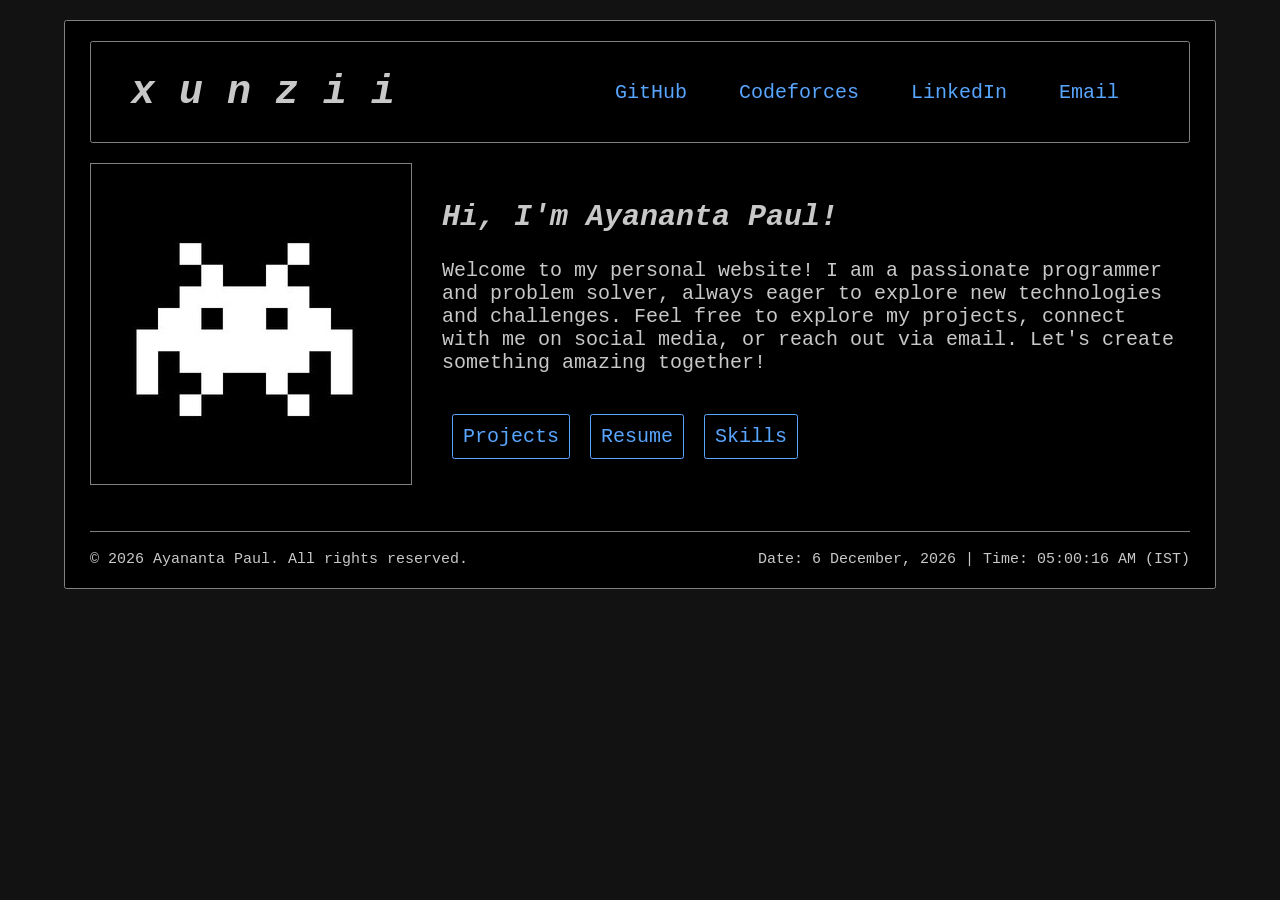
==== index.html @ b555db5f "modified:   index.html" ====
<!DOCTYPE html>
<html lang="en">

<head>
    <meta name="author" content="Ayananta Paul">
    <meta name="description" content="xunzzi's personal website">
    <meta charset="UTF-8">
    <meta http-equiv="X-UA-Compatible" content="IE=edge">
    <meta name="viewport" content="width=device-width, initial-scale=1.0">
    <title>x u n z i i</title>
    <link rel="stylesheet" href="./css/index.css" type="text/css">
    <link rel="icon" href="./assets/icons/pixel_icon.jpg" type="image/x-icon">
    <style>
        /* By default, show the website and hide the message */
        #wrapper {
            display: block;
        }

        #mobile-message {
            display: none;
        }
        
        /* If screen is smaller than 1024px (tablets/phones), swap them */
        @media (max-width: 1023px) {
            #wrapper {
                display: none;
            }

            #mobile-message {
                display: block;
                text-align: center;
                padding: 50px;
                font-family: sans-serif;
            }
        }
    </style>
</head>
<div id="page">
    <body>
        <!-- This message shows ONLY on mobile -->
        <div id="mobile-message">
            <h1>Desktop View Only</h1>
            <p>Please access this website from a laptop or desktop computer.</p>
        </div>
        <!-- wrapper -->
        <div id="wrapper">
            <div id="sub-wrapper">
                <!-- navigation bar -->
                <div id="navigation-bar">
                    <nav>
                        <!-- home -->
                        <div class="internal-links">
                            <a href="./index.html">
                                <i><b>
                                        <span>x u n z i i</span>
                                    </b></i>
                            </a>
                        </div>
                        <div class="external-links">
                            <!-- github -->
                            <a href="https://github.com/xunzii" target="_blank">
                                <span>
                                    GitHub
                                </span>
                            </a>
                            <!-- codeforces -->
                            <a href="https://codeforces.com/profile/xunzi" target="_blank">
                                <span>
                                    Codeforces
                                </span>
                            </a>
                            <!-- linkedin -->
                            <a href="https://www.linkedin.com/in/ayananta-paul-b26023406/" target="_blank">
                                <span>
                                    LinkedIn
                                </span>
                            </a>
                            <!-- email -->
                            <a href="mailto:ayanantapaul@gmail.com">
                                <span>
                                    Email
                                </span>
                            </a>
                        </div>
                    </nav>
                </div>
                <!-- main content  -->
                <main>
                    <!-- hero section -->
                    <div id="hero-section">
                        <div id="hero-section-image">
                            <img src="./assets/icons/pixel_icon.jpg" desc="xunzzi's profile picture">
                        </div>
                        <div id="hero-section-text">
                            <h2>
                                <i><b>
                                        Hi, I'm Ayananta Paul!
                                    </b></i>
                            </h2>
                            <p>
                                <span>
                                    Welcome to my personal website! I am a passionate programmer and problem solver,
                                    always eager to explore new technologies and challenges. Feel free to explore my
                                    projects, connect with me on social media, or reach out via email. Let's create
                                    something amazing together!
                                </span>
                            </p>
                            <div id="hero-section-links">
                                <!-- link to projects -->
                                <a href="">
                                    Projects
                                </a>
                                <!-- link to resume -->
                                <a href="">
                                    Resume
                                </a>
                                <!-- link to skills -->
                                <a href="">
                                    Skills
                                </a>
                            </div>
                        </div>
                    </div>
                </main>
                <hr>
                <footer>
                    <div id="footer-text">
                        <span>
                            &copy; 2026 Ayananta Paul. All rights reserved.
                        </span>
                    </div>
                    <div id="footer-time">
                        <span>
                            Current Date: 2024-06-10
                        </span>
                    </div>
                </footer>
                <script src="./js/index.js"></script>
            </div>

        </div>
    </body>
</div>
</html>
---- css/index.css ----
/* global variables ------------------ */
:root {
    --text-color: rgb(200, 200, 200);
    /* off-white */
    --link-color: #58a6ff;
    /* GitHub blue */
    --link-hover-color: greenyellow;
    /* Greenyellow */
    --link-active-color: orangered;
    /* Orangered */
    --background-color: black;
    /* Black */
    --border-color: grey;
    /* Grey */
}

/* ----------------------------------- */


/* html ------------------------------ */
html {
    color-scheme: dark;
}
/* ----------------------------------- */

/* body ------------------------------ */
body {
    color: var(--text-color);
    font-family: Courier New, monospace;
    font-size: 20px;
}
/* ----------------------------------- */

/* wrappers -------------------------- */
#wrapper {
    display: block;
    min-height: content;
    width: 1150px;
    margin: 20px auto;
    border: 0.25px solid var(--border-color);
    border-radius: 2.5px;
    background-color: var(--background-color);
}

#sub-wrapper {
    display: block;
    width: 1100px;
    height: content;
    margin: 20px auto;
    background-color: var(--background-color);
    /* border: 0.25px solid red; 
    /* for testing only*/
}
/* ----------------------------------- */


/* navigation bar -------------------- */
nav {
    display: flex;
    justify-content: space-between;
    align-items: center;
    padding: 0 30px;
    height: 80px;
}

/* responsible for the navigation bar's background color and border */
#page #wrapper #sub-wrapper #navigation-bar {
    align-items: center;
    padding: 10px;
    background-color: var(--background-color);
    border: 0.25px solid var(--border-color);
    border-radius: 2.5px;
}

#page #wrapper #sub-wrapper #navigation-bar .internal-links a {
    font-size: 40px;
    font-family: Courier New, monospace;
    text-decoration: none;
    color: var(--text-color);
    margin-right: 20px;
}

#page #wrapper #sub-wrapper #navigation-bar .external-links a {
    padding: 10px;
    text-decoration: none;
    margin-right: 20px;
    color: var(--link-color);
}

#page #wrapper #sub-wrapper #navigation-bar .external-links a:hover {
    text-decoration: none;
    color: var(--link-hover-color);
    margin-right: 20px;
}

#page #wrapper #sub-wrapper #navigation-bar .external-links a:active {
    text-decoration: none;
    color: var(--link-active-color);
    margin-right: 20px;
}
/* ----------------------------------- */

/* hero section -------------------------- */
#hero-section {
    display: flex;
    justify-content: space-between;
    align-items: center;
}

#hero-section #hero-section-image img {
    height: 300px;
    margin: 20px 0;
    margin-right: 20px;
    padding: 10px;
    border: 0.25px solid var(--border-color);
}

#hero-section #hero-section-text {
    font-size: 20px;
    font-family: Courier New, monospace;
    text-decoration: none;
    color: var(--text-color);
    margin: 10px 10px;
}

#hero-section #hero-section-text #hero-section-links {
    display: flex;
    flex-direction: row;
    padding: 10px 0;
    /* border: 0.25px solid var(--border-color); */
    /* for testing only */
}

#hero-section #hero-section-text #hero-section-links a {
    padding: 10px;
    margin: 10px;
    text-decoration: none;
    color: var(--link-color);
    border: 0.25px solid var(--link-color);
    border-radius: 2.5px;
}

#hero-section #hero-section-text #hero-section-links a:hover {
    padding: 10px;
    margin: 10px;
    text-decoration: none;
    color: var(--link-hover-color);
    border: 0.25px solid var(--link-hover-color);
    border-radius: 2.5px;
}

#hero-section #hero-section-text #hero-section-links a:active {
    padding: 10px;
    margin: 10px;
    text-decoration: none;
    color: var(--link-active-color);
    border: 0.25px solid var(--link-active-color);
    border-radius: 2.5px;
}
/* --------------------------------------- */

/* horizontal rule ---------------------- */
hr {
    border: none;
    /* Remove default border */
    height: 0.25px;
    background-color: var(--border-color);
    margin-top: 20px;
    /* spacing above and below */
}
/* -------------------------------------- */

/* footer ----------------------------- */
footer {
    display: flex;
    justify-content: space-between;
    align-items: center;
    padding-top: 10px;
    font-size: 15px;
    /* border-top: 0.25px solid var(--border-color); */
}
/* ----------------------------------- */
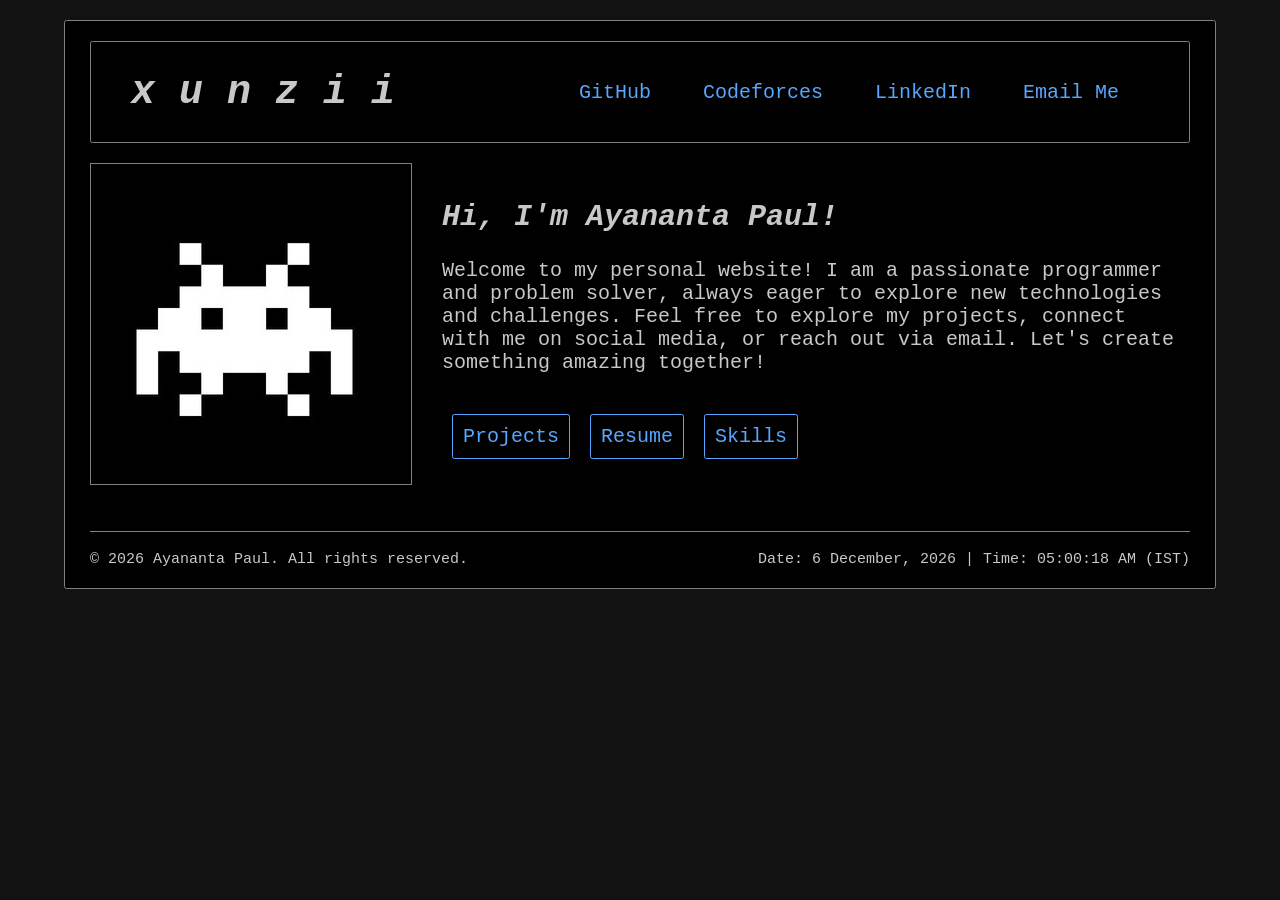
==== commit 1e76403c: "modified: index.html" ====
--- a/index.html
+++ b/index.html
@@ -52,8 +52,8 @@
                         <div class="internal-links">
                             <a href="./index.html">
                                 <i><b>
-                                        <span>x u n z i i</span>
-                                    </b></i>
+                                    <span>x u n z i i</span>
+                                </b></i>
                             </a>
                         </div>
                         <div class="external-links">
@@ -78,7 +78,7 @@
                             <!-- email -->
                             <a href="mailto:ayanantapaul@gmail.com">
                                 <span>
-                                    Email
+                                    Email Me
                                 </span>
                             </a>
                         </div>
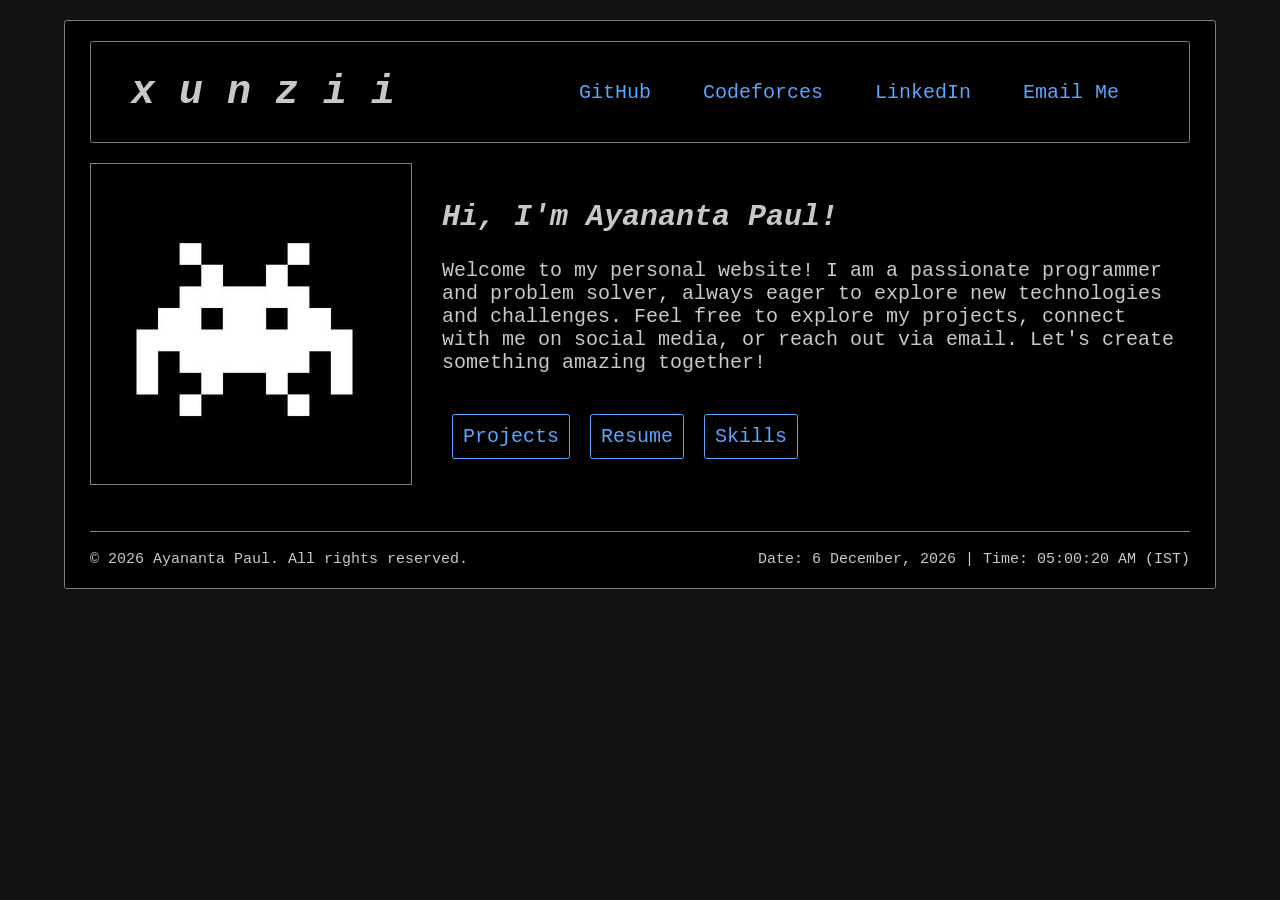
==== commit 7cf90f11: "added links to projects page" ====
--- a/index.html
+++ b/index.html
@@ -50,7 +50,7 @@
                     <nav>
                         <!-- home -->
                         <div class="internal-links">
-                            <a href="./index.html">
+                            <a href="/">
                                 <i><b>
                                     <span>x u n z i i</span>
                                 </b></i>
@@ -107,7 +107,7 @@
                             </p>
                             <div id="hero-section-links">
                                 <!-- link to projects -->
-                                <a href="">
+                                <a href="./html/projects.html">
                                     Projects
                                 </a>
                                 <!-- link to resume -->
@@ -137,7 +137,6 @@
                 </footer>
                 <script src="./js/index.js"></script>
             </div>
-
         </div>
     </body>
 </div>
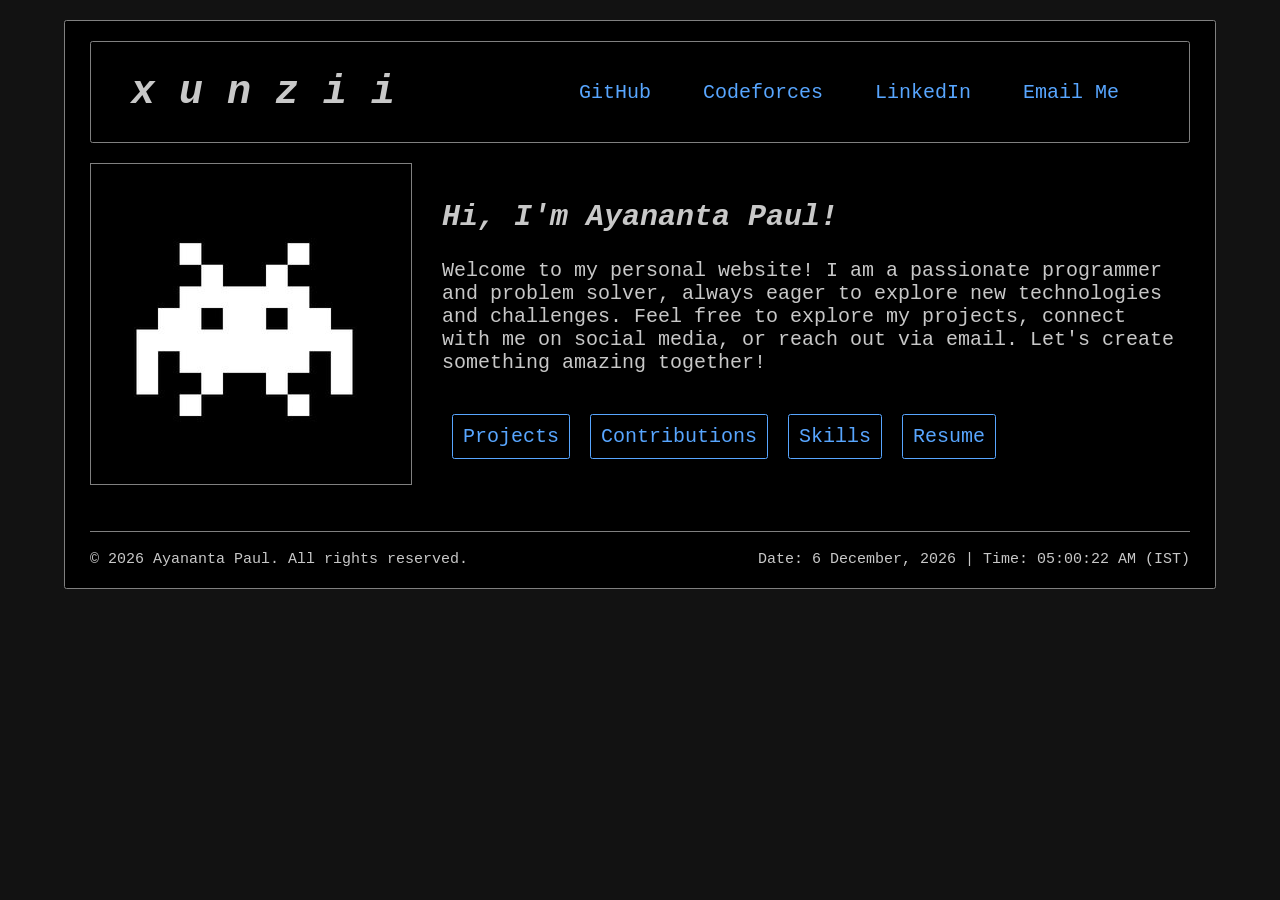
==== commit 8eb5bac5: "modified: index.html" ====
--- a/index.html
+++ b/index.html
@@ -108,15 +108,22 @@
                             <div id="hero-section-links">
                                 <!-- link to projects -->
                                 <a href="./html/projects.html">
-                                    Projects
+                                    <span>
+                                        Projects
+                                    </span>
+                                </a>
+                                <a href="">
+                                    <span>
+                                        Contributions
+                                    </span>
+                                </a>
+                                <!-- link to skills -->
+                                <a href="">
+                                    Skills
                                 </a>
                                 <!-- link to resume -->
                                 <a href="">
                                     Resume
-                                </a>
-                                <!-- link to skills -->
-                                <a href="">
-                                    Skills
                                 </a>
                             </div>
                         </div>
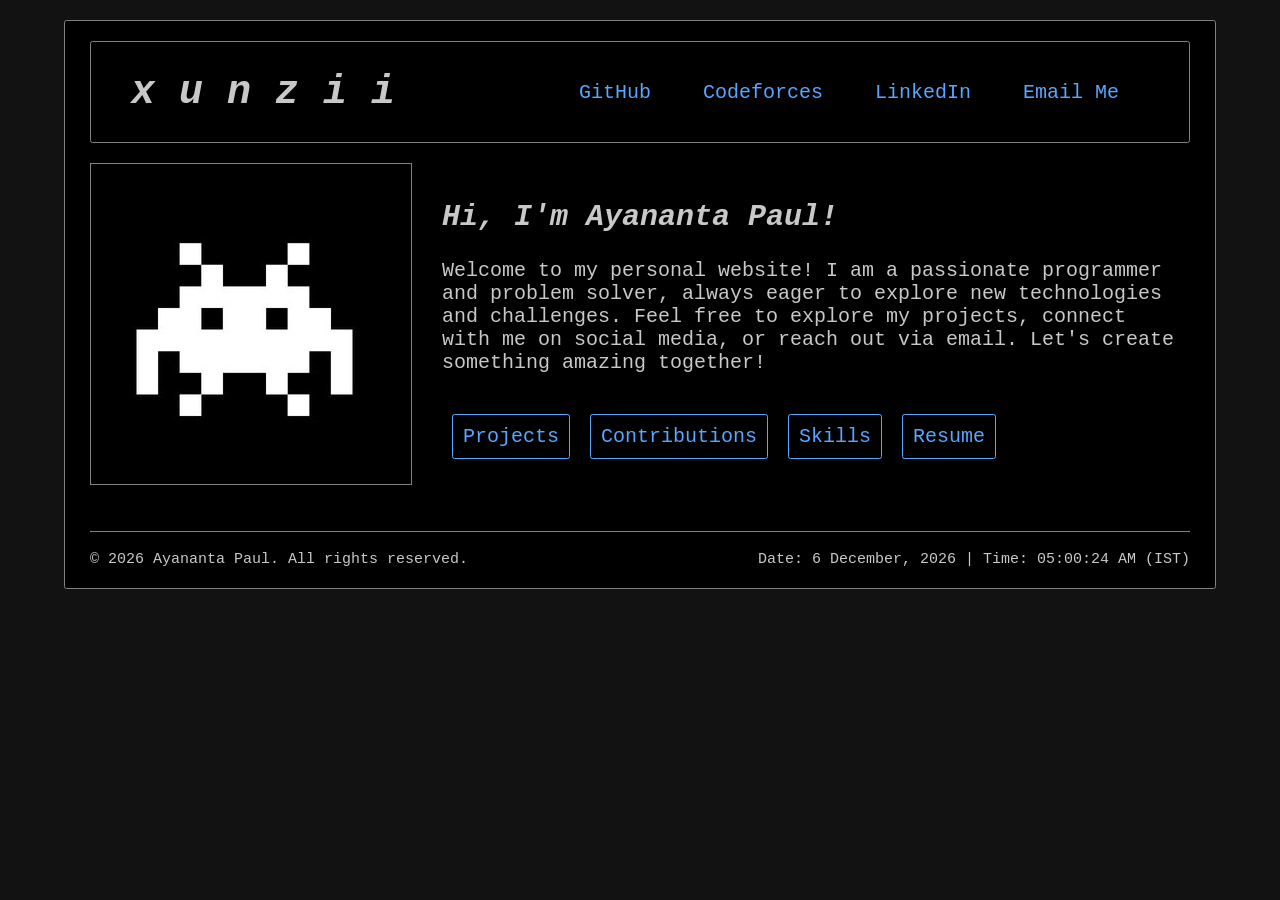
==== commit 966ef5f2: "modified index.html" ====
--- a/index.html
+++ b/index.html
@@ -93,13 +93,11 @@
                         </div>
                         <div id="hero-section-text">
                             <h2>
-                                <i><b>
-                                        Hi, I'm Ayananta Paul!
-                                    </b></i>
+                                <i><b>Hi, I'm Ayananta Paul!</b></i>
                             </h2>
                             <p>
                                 <span>
-                                    Welcome to my personal website! I am a passionate programmer and problem solver,
+                                    Welcome to my personal website! I am a passionate programmer and problem solver,  
                                     always eager to explore new technologies and challenges. Feel free to explore my
                                     projects, connect with me on social media, or reach out via email. Let's create
                                     something amazing together!
@@ -112,13 +110,13 @@
                                         Projects
                                     </span>
                                 </a>
-                                <a href="">
+                                <a href="./html/contributions.html">
                                     <span>
                                         Contributions
                                     </span>
                                 </a>
                                 <!-- link to skills -->
-                                <a href="">
+                                <a href="./html/skills.html">
                                     Skills
                                 </a>
                                 <!-- link to resume -->
@@ -142,7 +140,7 @@
                         </span>
                     </div>
                 </footer>
-                <script src="./js/index.js"></script>
+                <script src="./js/live_ist.js"></script>
             </div>
         </div>
     </body>
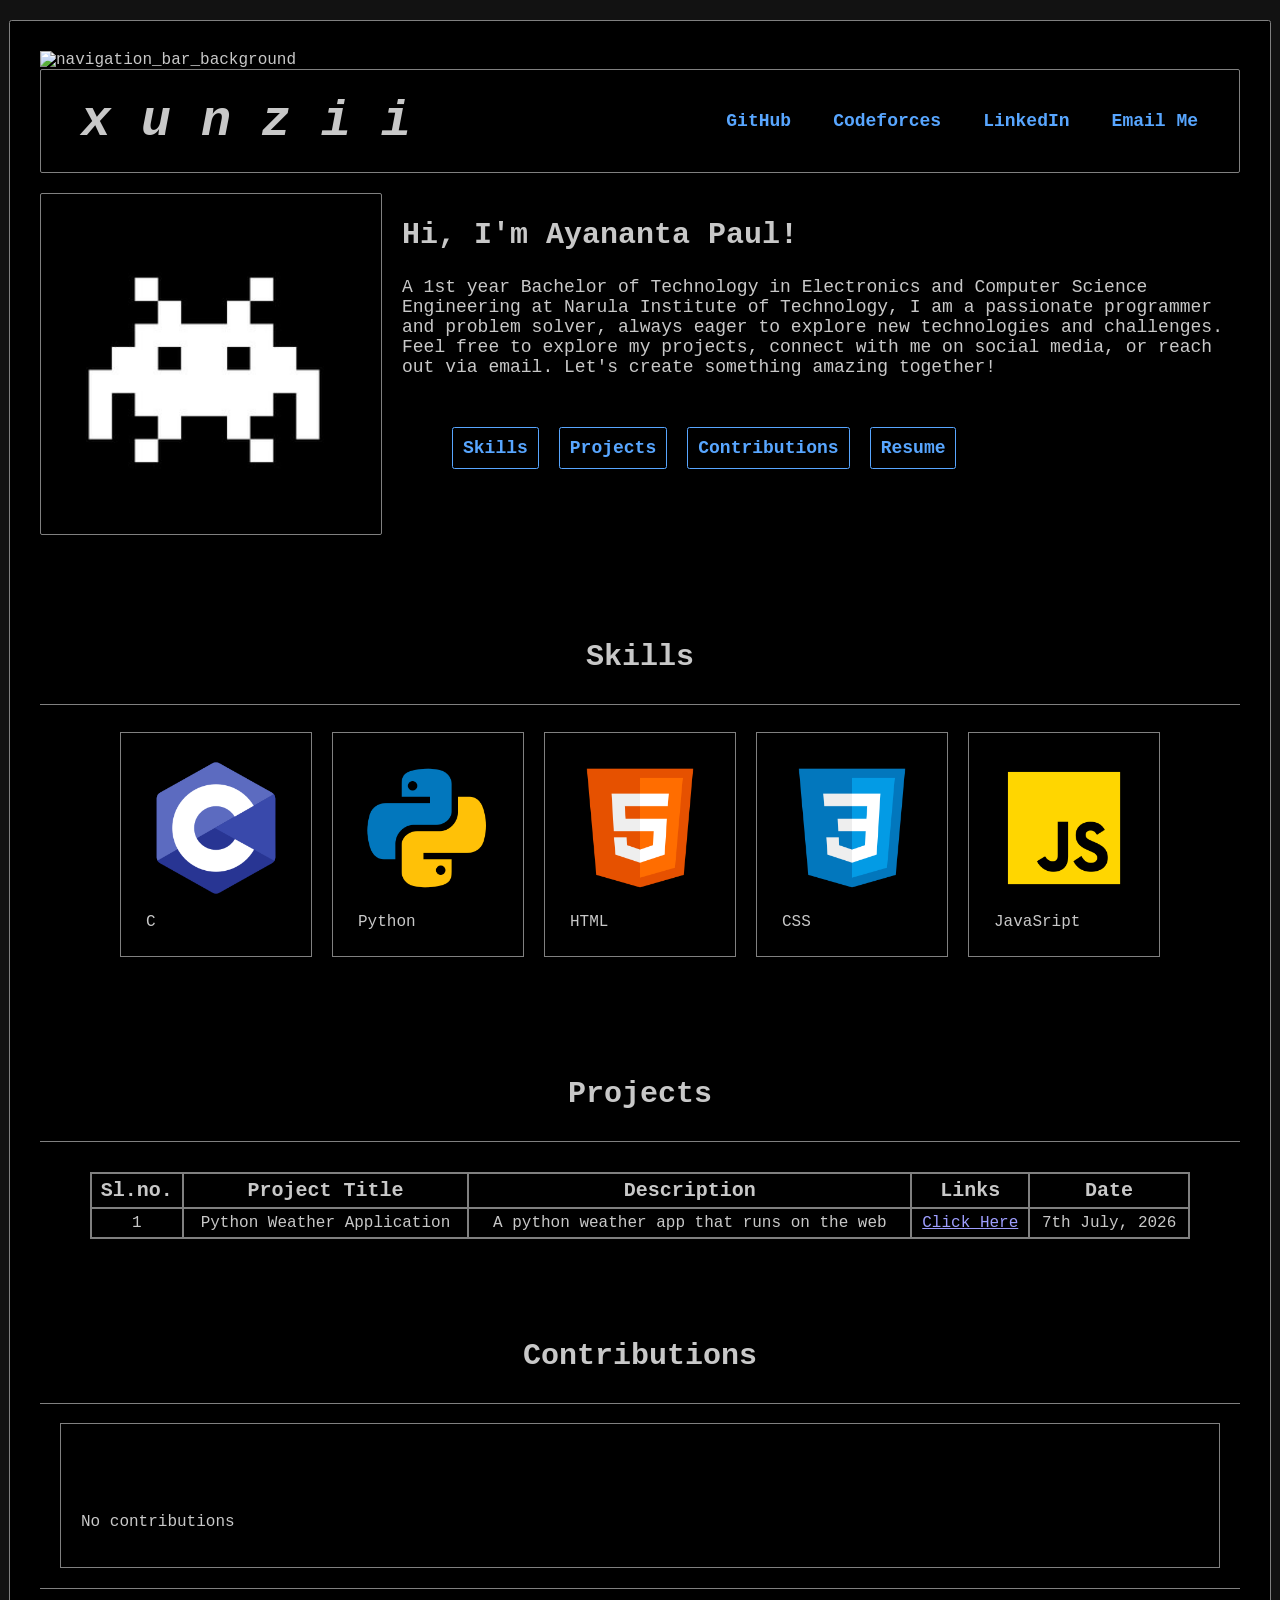
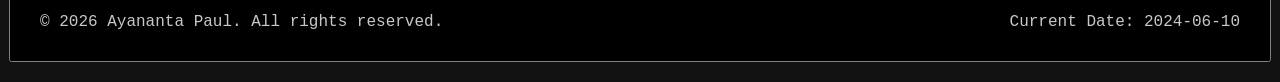
==== commit 5b0ae64b: "modified" ====
--- a/index.html
+++ b/index.html
@@ -1,4 +1,5 @@
 <!DOCTYPE html>
+
 <html lang="en">
 
 <head>
@@ -10,139 +11,338 @@
     <title>x u n z i i</title>
     <link rel="stylesheet" href="./css/index.css" type="text/css">
     <link rel="icon" href="./assets/icons/pixel_icon.jpg" type="image/x-icon">
-    <style>
-        /* By default, show the website and hide the message */
-        #wrapper {
-            display: block;
-        }
-
-        #mobile-message {
-            display: none;
-        }
-        
-        /* If screen is smaller than 1024px (tablets/phones), swap them */
-        @media (max-width: 1023px) {
-            #wrapper {
-                display: none;
-            }
-
-            #mobile-message {
-                display: block;
-                text-align: center;
-                padding: 50px;
-                font-family: sans-serif;
-            }
-        }
-    </style>
 </head>
-<div id="page">
-    <body>
-        <!-- This message shows ONLY on mobile -->
-        <div id="mobile-message">
-            <h1>Desktop View Only</h1>
-            <p>Please access this website from a laptop or desktop computer.</p>
+
+<body>
+    <div class="wrapper">
+
+        <!-- navigation bar -->
+        <div class="nav-bar">
+
+            <!-- nav-bar-picture -->
+            <div class="picture">
+                <img src="./assets/images/navigation_bar_background.jpg" alt="navigation_bar_background">
+            </div>
+
+            <div class="external-link">
+
+                <!-- left side of nav-bar -->
+                <div class="left">
+                    <a href="./index.html">
+                        <span><b><i>x u n z i i</i></b></span>
+                    </a>
+                </div>
+
+                <div class="right">
+
+                    <!-- github link -->
+                    <div class="button">
+                        <a href="https://github.com/xunzii/" target="_blank">
+                            <span>
+                                <b>
+                                    GitHub
+                                </b>
+                            </span>
+                        </a>
+                    </div>
+
+                    <!-- codeforces link -->
+                    <div class="button">
+                        <a href="https://codeforces.com/profile/xunzi" target="_blank">
+                            <span>
+                                <b>
+                                    Codeforces
+                                </b>
+                            </span>
+                        </a>
+                    </div>
+
+                    <!-- linkedin link -->
+                    <div class="button">
+                        <a href="https://www.linkedin.com/in/ayananta-paul-b26023406/" target="_blank">
+                            <span>
+                                <b>
+                                    LinkedIn
+                                </b>
+                            </span>
+                        </a>
+                    </div>
+
+                    <!-- email me -->
+                    <div class="button">
+                        <a href="mailto:ayanantapaul@gmail.com">
+                            <span>
+                                <b>
+                                    Email Me
+                                </b>
+                            </span>
+                        </a>
+                    </div>
+
+                </div>
+            </div>
+
         </div>
-        <!-- wrapper -->
-        <div id="wrapper">
-            <div id="sub-wrapper">
-                <!-- navigation bar -->
-                <div id="navigation-bar">
-                    <nav>
-                        <!-- home -->
-                        <div class="internal-links">
-                            <a href="/">
-                                <i><b>
-                                    <span>x u n z i i</span>
-                                </b></i>
-                            </a>
-                        </div>
-                        <div class="external-links">
-                            <!-- github -->
-                            <a href="https://github.com/xunzii" target="_blank">
+
+        <!-- main -->
+        <main>
+
+            <!-- hero section -->
+            <div class="hero" id="hero">
+
+                <!-- profile picture -->
+                <div class="picture">
+                    <img src="./assets/icons/pixel_icon.jpg" alt="profile_picture">
+                </div>
+
+                <!-- introduction -->
+                <div class="introduction">
+                    <h2>Hi, I'm Ayananta Paul!</h2>
+                    <p>
+                        A 1st year Bachelor of Technology in Electronics and Computer Science Engineering
+                        at Narula Institute of Technology, I am a passionate programmer and problem solver,
+                        always eager to explore new technologies and challenges. Feel free to explore my
+                        projects, connect with me on social media, or reach out via email.
+                        Let's create something amazing together!
+                    </p>
+
+
+                    <div class="internal-links">
+
+                        <!-- skills -->
+                        <div class="links">
+                            <a href="#skills">
                                 <span>
-                                    GitHub
+                                    <b>
+                                        Skills
+                                    </b>
                                 </span>
                             </a>
-                            <!-- codeforces -->
-                            <a href="https://codeforces.com/profile/xunzi" target="_blank">
+                        </div>
+
+                        <!-- projects -->
+                        <div class="links">
+                            <a href="#projects">
                                 <span>
-                                    Codeforces
+                                    <b>
+                                        Projects
+                                    </b>
                                 </span>
                             </a>
-                            <!-- linkedin -->
-                            <a href="https://www.linkedin.com/in/ayananta-paul-b26023406/" target="_blank">
+                        </div>
+
+                        <!-- contributions -->
+                        <div class="links">
+                            <a href="#contributions">
                                 <span>
-                                    LinkedIn
+                                    <b>
+                                        Contributions
+                                    </b>
                                 </span>
                             </a>
-                            <!-- email -->
-                            <a href="mailto:ayanantapaul@gmail.com">
+                        </div>
+
+                        <!-- resume -->
+                        <div class="links">
+                            <a href="resume.pdf" target="_blank">
                                 <span>
-                                    Email Me
+                                    <b>
+                                        Resume
+                                    </b>
                                 </span>
                             </a>
                         </div>
-                    </nav>
-                </div>
-                <!-- main content  -->
-                <main>
-                    <!-- hero section -->
-                    <div id="hero-section">
-                        <div id="hero-section-image">
-                            <img src="./assets/icons/pixel_icon.jpg" desc="xunzzi's profile picture">
-                        </div>
-                        <div id="hero-section-text">
-                            <h2>
-                                <i><b>Hi, I'm Ayananta Paul!</b></i>
-                            </h2>
+
+
+                    </div>
+
+                </div>
+
+            </div>
+
+
+            <!-- skills section -->
+            <div class="skills" id="skills">
+
+                <div class="heading">
+                    <h3>
+                        <span>
+                            Skills
+                        </span>
+                    </h3>
+                    <hr>
+                </div>
+
+                <div class="cells">
+
+                    <!-- C programming Language -->
+                    <div class="cell">
+                        <div class="cell-img">
+                            <img src="../assets/icons/c-logo.png" alt="c_programming_language_logo">
+                        </div>
+                        <div class="cell-txt">
+                            <span>
+                                C
+                            </span>
+                        </div>
+                    </div>
+
+                    <!-- Python -->
+                    <div class="cell">
+                        <div class="cell-img">
+                            <img src="../assets/icons/python-logo.png" alt="python_logo">
+                        </div>
+                        <div class="cell-txt">
+                            <span>
+                                Python
+                            </span>
+                        </div>
+                    </div>
+
+                    <!-- HTML -->
+                    <div class="cell">
+                        <div class="cell-img">
+                            <img src="../assets/icons/html-logo.png" alt="html_logo">
+                        </div>
+                        <div class="cell-txt">
+                            <span>
+                                HTML
+                            </span>
+                        </div>
+                    </div>
+
+                    <!-- CSS -->
+                    <div class="cell">
+                        <div class="cell-img">
+                            <img src="../assets/icons/css-logo.png" alt="css_logo">
+                        </div>
+                        <div class="cell-txt">
+                            <span>
+                                CSS
+                            </span>
+                        </div>
+                    </div>
+
+                    <!-- Javascript -->
+                    <div class="cell">
+                        <div class="cell-img">
+                            <img src="../assets/icons/js-logo.png" alt="javascript_logo">
+                        </div>
+                        <div class="cell-txt">
+                            <span>
+                                JavaSript
+                            </span>
+                        </div>
+                    </div>
+
+                    <!-- add software skills above this line -->
+                </div>
+
+            </div>
+
+            <!-- projects section -->
+            <div class="projects" id="projects">
+
+                <div class="heading">
+                    <h3>
+                        <span>
+                            Projects
+                        </span>
+                    </h3>
+                    <hr>
+                </div>
+
+                <div class="project-table">
+                    <table>
+                        <!-- table header -->
+                        <tr>
+                            <th>Sl.no.</th>
+                            <th>Project Title</th>
+                            <th>Description</th>
+                            <th>Links</th>
+                            <th>Date</th>
+                        </tr>
+                        <!---------- enter table data below ---------->
+                        <tr>
+                            <td>1</td>
+                            <td>Python Weather Application</td>
+                            <td>A python weather app that runs on the web</td>
+                            <td><a href="https://github.com/xunzii/python-weather-app" target="_blank">Click Here</a>
+                            </td>
+                            <td>7th July, 2026</td>
+                        </tr>
+                        <!-------------------------------------------->
+                    </table>
+                </div>
+
+            </div>
+
+            <!-- contributions section -->
+            <div class="contributions" id="contributions">
+
+                <!-- heading -->
+                <div class="heading">
+                    <h3>
+                        <span>
+                            Contributions
+                        </span>
+                    </h3>
+                    <hr>
+                </div>
+
+                <!-- contributions -->
+                <div class="cells">
+
+                    <!---------------- add contributions below this line ------------------>
+
+
+
+                    <div class="cell">
+                        <div class="heading">
+                            <h4>
+                                <!-- heading goes here -->
+                            </h4>
                             <p>
-                                <span>
-                                    Welcome to my personal website! I am a passionate programmer and problem solver,  
-                                    always eager to explore new technologies and challenges. Feel free to explore my
-                                    projects, connect with me on social media, or reach out via email. Let's create
-                                    something amazing together!
-                                </span>
+                                <!-- date goes here -->
                             </p>
-                            <div id="hero-section-links">
-                                <!-- link to projects -->
-                                <a href="./html/projects.html">
-                                    <span>
-                                        Projects
-                                    </span>
-                                </a>
-                                <a href="./html/contributions.html">
-                                    <span>
-                                        Contributions
-                                    </span>
-                                </a>
-                                <!-- link to skills -->
-                                <a href="./html/skills.html">
-                                    Skills
-                                </a>
-                                <!-- link to resume -->
-                                <a href="">
-                                    Resume
-                                </a>
-                            </div>
-                        </div>
-                    </div>
-                </main>
-                <hr>
-                <footer>
-                    <div id="footer-text">
-                        <span>
-                            &copy; 2026 Ayananta Paul. All rights reserved.
-                        </span>
-                    </div>
-                    <div id="footer-time">
-                        <span>
-                            Current Date: 2024-06-10
-                        </span>
-                    </div>
-                </footer>
-                <script src="./js/live_ist.js"></script>
-            </div>
+                        </div>
+                        <p>
+                            No contributions
+                        </p>
+                    </div>
+
+
+
+
+                    <!--------------------------------------------------------------------->
+
+
+                </div>
+
+
+            </div>
+
+        </main>
+
+        <!-- footer section -->
+        <hr>
+        <div class="footer-section">
+            <footer>
+                <div id="footer-text">
+                    <span>
+                        &copy; 2026 Ayananta Paul. All rights reserved.
+                    </span>
+                </div>
+                <div id="footer-time">
+                    <span>
+                        Current Date: 2024-06-10
+                    </span>
+                </div>
+            </footer>
         </div>
-    </body>
-</div>
+        <script src="./js/live_time.js"></script>
+
+    </div>
+</body>
+
 </html>
--- a/css/index.css
+++ b/css/index.css
@@ -1,182 +1,278 @@
-/* global variables ------------------ */
 :root {
+    /* color variables */
     --text-color: rgb(200, 200, 200);
-    /* off-white */
+    --background-color: black;
+    --border-color: grey;
     --link-color: #58a6ff;
-    /* GitHub blue */
     --link-hover-color: greenyellow;
-    /* Greenyellow */
     --link-active-color: orangered;
-    /* Orangered */
-    --background-color: black;
-    /* Black */
-    --border-color: grey;
-    /* Grey */
-}
-
-/* ----------------------------------- */
-
-
-/* html ------------------------------ */
+
+
+    /* border width variable */
+    --border-width: 0.25px;
+}
+
 html {
     color-scheme: dark;
-}
-/* ----------------------------------- */
-
-/* body ------------------------------ */
+    scroll-behavior: smooth;
+}
+
 body {
+    font-family: 'Courier New', Courier, monospace;
     color: var(--text-color);
-    font-family: Courier New, monospace;
-    font-size: 20px;
-}
-/* ----------------------------------- */
-
-/* wrappers -------------------------- */
-#wrapper {
-    display: block;
+}
+
+.wrapper {
+    display: block;
+    width: 1200px;
     min-height: content;
-    width: 1150px;
+    padding: 30px;
     margin: 20px auto;
     border: 0.25px solid var(--border-color);
     border-radius: 2.5px;
     background-color: var(--background-color);
 }
 
-#sub-wrapper {
-    display: block;
-    width: 1100px;
-    height: content;
-    margin: 20px auto;
-    background-color: var(--background-color);
-    /* border: 0.25px solid red; 
-    /* for testing only*/
-}
-/* ----------------------------------- */
-
-
-/* navigation bar -------------------- */
-nav {
-    display: flex;
-    justify-content: space-between;
-    align-items: center;
-    padding: 0 30px;
-    height: 80px;
-}
-
-/* responsible for the navigation bar's background color and border */
-#page #wrapper #sub-wrapper #navigation-bar {
-    align-items: center;
-    padding: 10px;
-    background-color: var(--background-color);
-    border: 0.25px solid var(--border-color);
+.nav-bar {
+    display: block;
+    justify-content: space-between;
+    padding: 0px;
+    margin-bottom: 20px;
+    align-items: center;
+}
+
+.nav-bar .picture img {
+    width: 1200px;
+}
+
+.nav-bar .external-link {
+    display: flex;
+    justify-content: space-between;
+    padding: 20px;
+    align-items: center;
+    border: var(--border-width) solid var(--border-color);
+    border-radius: 2px;
+}
+
+.nav-bar .external-link .left a {
+    color: var(--text-color);
+    font-size: 50px;
+    padding: 20px;
+    margin: 0px;
+    text-decoration: none;
+}
+
+.nav-bar .external-link .right {
+    display: flex;
+}
+
+.nav-bar .external-link .right .button {
+    justify-content: center;
+}
+
+.nav-bar .external-link .right .button a {
+    font-size: 18px;
+    display: inline-block;
+    padding: 10px;
+    margin: 10px;
+    text-decoration: none;
+    color: var(--link-color);
+    border: 0.25px solid var(--background-color);
     border-radius: 2.5px;
-}
-
-#page #wrapper #sub-wrapper #navigation-bar .internal-links a {
-    font-size: 40px;
-    font-family: Courier New, monospace;
-    text-decoration: none;
-    color: var(--text-color);
-    margin-right: 20px;
-}
-
-#page #wrapper #sub-wrapper #navigation-bar .external-links a {
-    padding: 10px;
-    text-decoration: none;
-    margin-right: 20px;
-    color: var(--link-color);
-}
-
-#page #wrapper #sub-wrapper #navigation-bar .external-links a:hover {
-    text-decoration: none;
+    transition: 0.2s;
+}
+
+.nav-bar .external-link .right .button a:hover {
     color: var(--link-hover-color);
-    margin-right: 20px;
-}
-
-#page #wrapper #sub-wrapper #navigation-bar .external-links a:active {
-    text-decoration: none;
+    border: var(--border-width) solid var(--link-hover-color);
+    border-radius: 5px;
+    font-size: 18px;
+    padding: 10px 15px;
+    margin: 10px;
+    transition: 0.2s;
+}
+
+.nav-bar .external-link .right .button a:active {
     color: var(--link-active-color);
-    margin-right: 20px;
-}
-/* ----------------------------------- */
-
-/* hero section -------------------------- */
-#hero-section {
-    display: flex;
-    justify-content: space-between;
-    align-items: center;
-}
-
-#hero-section #hero-section-image img {
-    height: 300px;
-    margin: 20px 0;
-    margin-right: 20px;
-    padding: 10px;
-    border: 0.25px solid var(--border-color);
-}
-
-#hero-section #hero-section-text {
-    font-size: 20px;
-    font-family: Courier New, monospace;
-    text-decoration: none;
-    color: var(--text-color);
-    margin: 10px 10px;
-}
-
-#hero-section #hero-section-text #hero-section-links {
-    display: flex;
-    flex-direction: row;
-    padding: 10px 0;
-    /* border: 0.25px solid var(--border-color); */
-    /* for testing only */
-}
-
-#hero-section #hero-section-text #hero-section-links a {
+    border: var(--border-width) solid var(--link-active-color);
+    border-radius: 5px;
+    font-size: 18px;
+    padding: 10px 15px;
+    margin: 10px;
+    transition: 0.2s;
+}
+
+.hero {
+    display: flex;
+    justify-content: space-between;
+    margin-bottom: 100px;
+    gap: 20px;
+}
+
+.hero .picture img {
+    width: 320px;
+    padding: 10px;
+    border: var(--border-width) solid var(--border-color);
+    border-radius: 2px;
+
+}
+
+.hero .introduction {
+    display: block;
+    justify-content: left;
+    text-align: left;
+    align-items: center;
+}
+
+.hero .introduction h2 {
+    font-size: 30px;
+}
+
+.hero .introduction p {
+    font-size: 18px;
+}
+
+.hero .introduction .internal-links {
+    padding: 20px;
+    margin: 20px;
+    display: flex;
+    flex-wrap: wrap;
+    justify-items: left;
+}
+
+.hero .introduction .internal-links a {
+    font-size: 18px;
+    display: inline-block;
     padding: 10px;
     margin: 10px;
     text-decoration: none;
     color: var(--link-color);
     border: 0.25px solid var(--link-color);
     border-radius: 2.5px;
-}
-
-#hero-section #hero-section-text #hero-section-links a:hover {
-    padding: 10px;
-    margin: 10px;
-    text-decoration: none;
+    transition: 0.2s;
+}
+
+.hero .introduction .internal-links a:hover {
     color: var(--link-hover-color);
-    border: 0.25px solid var(--link-hover-color);
-    border-radius: 2.5px;
-}
-
-#hero-section #hero-section-text #hero-section-links a:active {
-    padding: 10px;
-    margin: 10px;
-    text-decoration: none;
+    border: var(--border-width) solid var(--link-hover-color);
+    border-radius: 5px;
+    font-size: 18px;
+    padding: 10px 15px;
+    margin: 10px;
+    transition: 0.2s;
+}
+
+.hero .introduction .internal-links a:active {
     color: var(--link-active-color);
-    border: 0.25px solid var(--link-active-color);
-    border-radius: 2.5px;
-}
-/* --------------------------------------- */
-
-/* horizontal rule ---------------------- */
+    border: var(--border-width) solid var(--link-active-color);
+    border-radius: 5px;
+    font-size: 18px;
+    padding: 10px 15px;
+    margin: 10px;
+    transition: 0.2s;
+}
+
+.skills .heading h3 {
+    font-size: 30px;
+    text-align: center;
+}
+
+.skills {
+    margin-bottom: 100px;
+}
+
+.skills .cells {
+    display: flex;
+    flex-wrap: wrap;
+    justify-content: center;
+    padding: 10px;
+}
+
+.skills .cells .cell {
+    display: inline-block;
+    justify-items: center;
+    padding: 20px;
+    margin: 10px;
+    border: 0.25px solid var(--border-color);
+}
+
+.skills .cells .cell .cell-img img {
+    width: 150px;
+    height: 150px;
+    justify-content: center;
+}
+
+.skills .cells .cell .cell-txt {
+    padding: 5px;
+}
+
+.projects {
+    margin-bottom: 100px;
+}
+
+.projects .heading h3 {
+    font-size: 30px;
+    text-align: center;
+}
+
+.projects .project-table {
+    justify-content: center;
+}
+
+.projects .project-table table {
+    margin: 30px auto;
+    background-color: var(--border-color);
+    width: 1100px;
+    text-align: center;
+}
+
+.projects .project-table tr {
+    background-color: var(--background-color);
+}
+
+.projects .project-table th {
+    font-size: 20px;
+    padding: 5px;
+}
+
+.projects .project-table td {
+    padding: 5px;
+}
+
+.contributions h3 {
+    font-size: 30px;
+    text-align: center;
+}
+
+.contributions .cells {
+    display: block;
+}
+
+.contributions .cells .cell {
+    border: var(--border-width) solid var(--border-color);
+    padding: 20px;
+    margin: 20px;
+}
+
+.contributions .cells .cell .heading {
+    display: flex;
+    align-items: center;
+    justify-content: space-between;
+}
+
+.contributions .cells .cell h4 {
+    font-size: 20px;
+}
+
 hr {
     border: none;
-    /* Remove default border */
     height: 0.25px;
     background-color: var(--border-color);
     margin-top: 20px;
-    /* spacing above and below */
-}
-/* -------------------------------------- */
-
-/* footer ----------------------------- */
-footer {
-    display: flex;
-    justify-content: space-between;
-    align-items: center;
-    padding-top: 10px;
-    font-size: 15px;
-    /* border-top: 0.25px solid var(--border-color); */
-}
-/* ----------------------------------- */+}
+
+.footer-section footer {
+    display: flex;
+    justify-content: space-between;
+    margin-top: 25px;    
+}
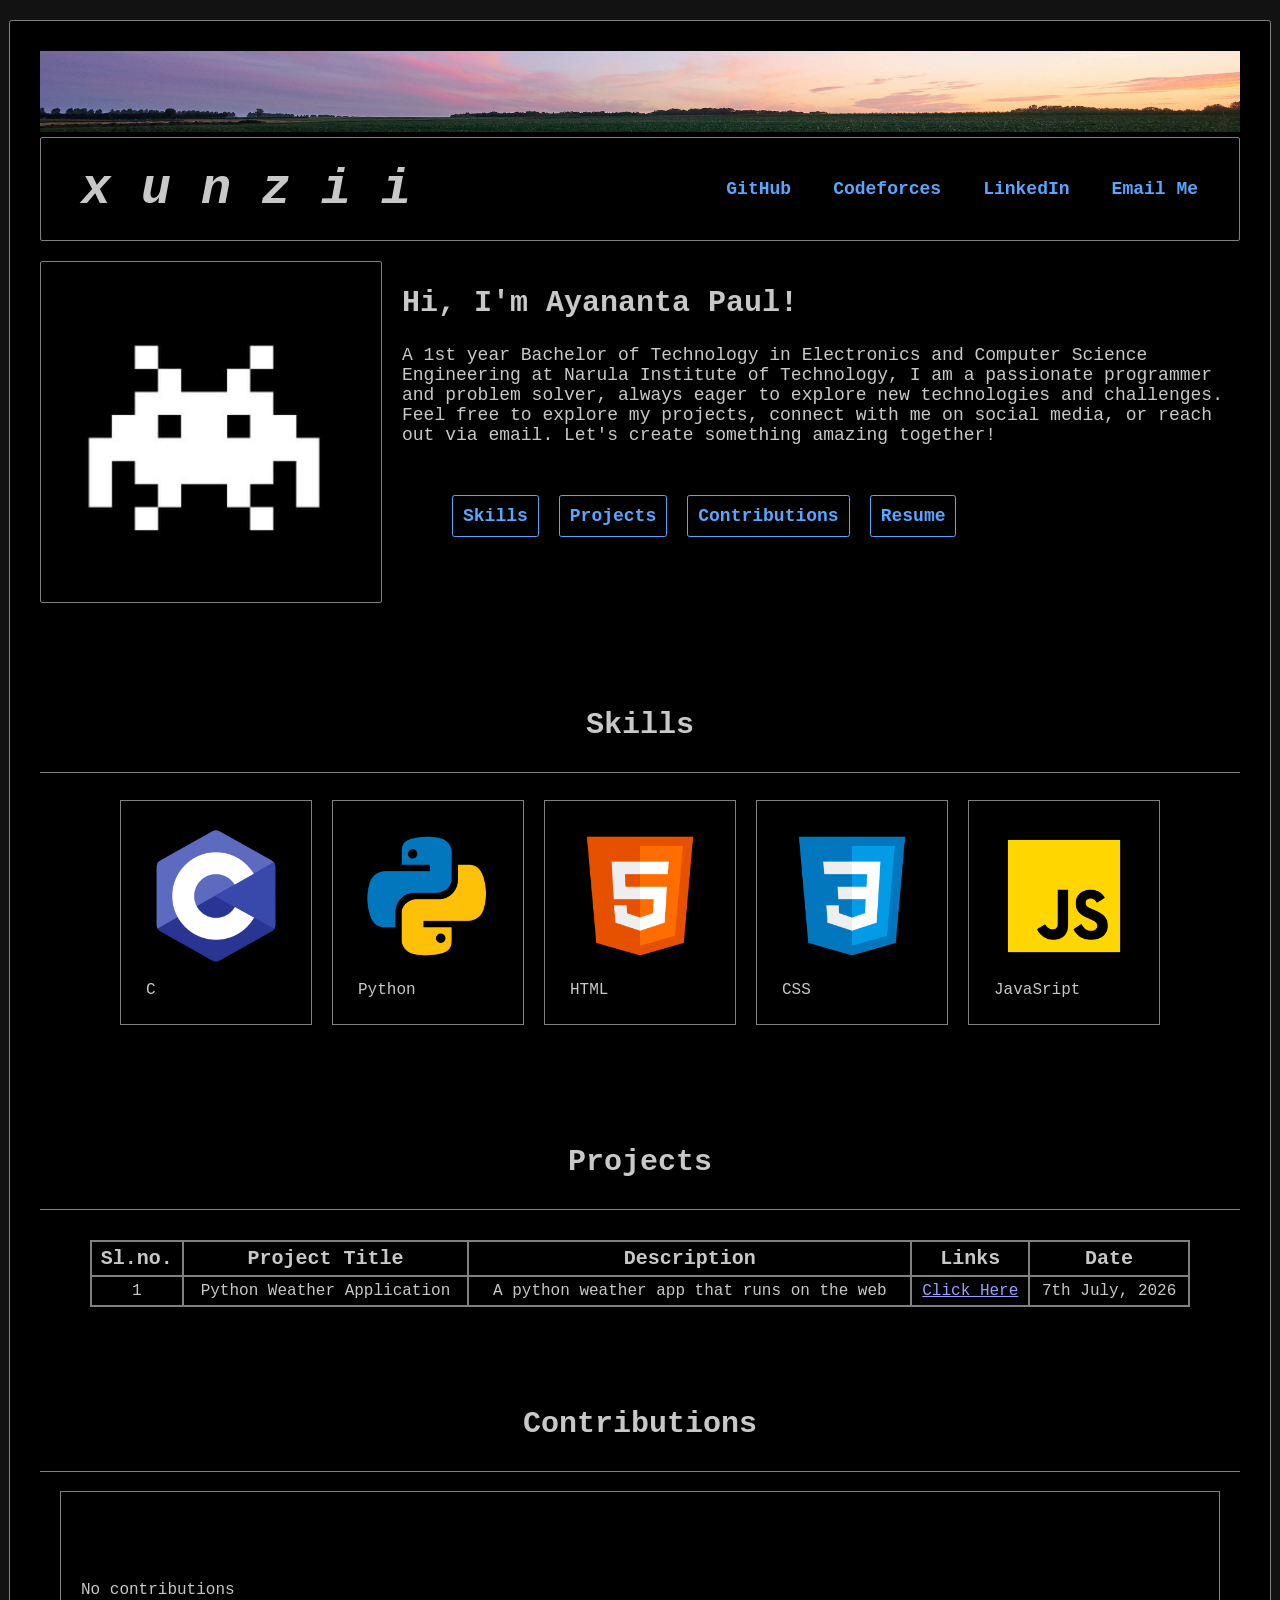
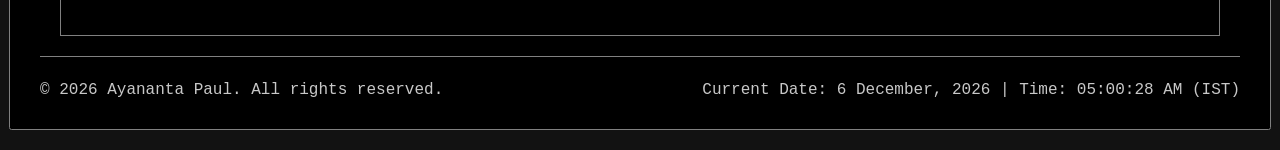
==== commit 07969aef: "modified" ====
--- a/index.html
+++ b/index.html
@@ -8,7 +8,7 @@
     <meta charset="UTF-8">
     <meta http-equiv="X-UA-Compatible" content="IE=edge">
     <meta name="viewport" content="width=device-width, initial-scale=1.0">
-    <title>x u n z i i</title>
+    <title>x u n z i i . g i t h u b . i o </title>
     <link rel="stylesheet" href="./css/index.css" type="text/css">
     <link rel="icon" href="./assets/icons/pixel_icon.jpg" type="image/x-icon">
 </head>
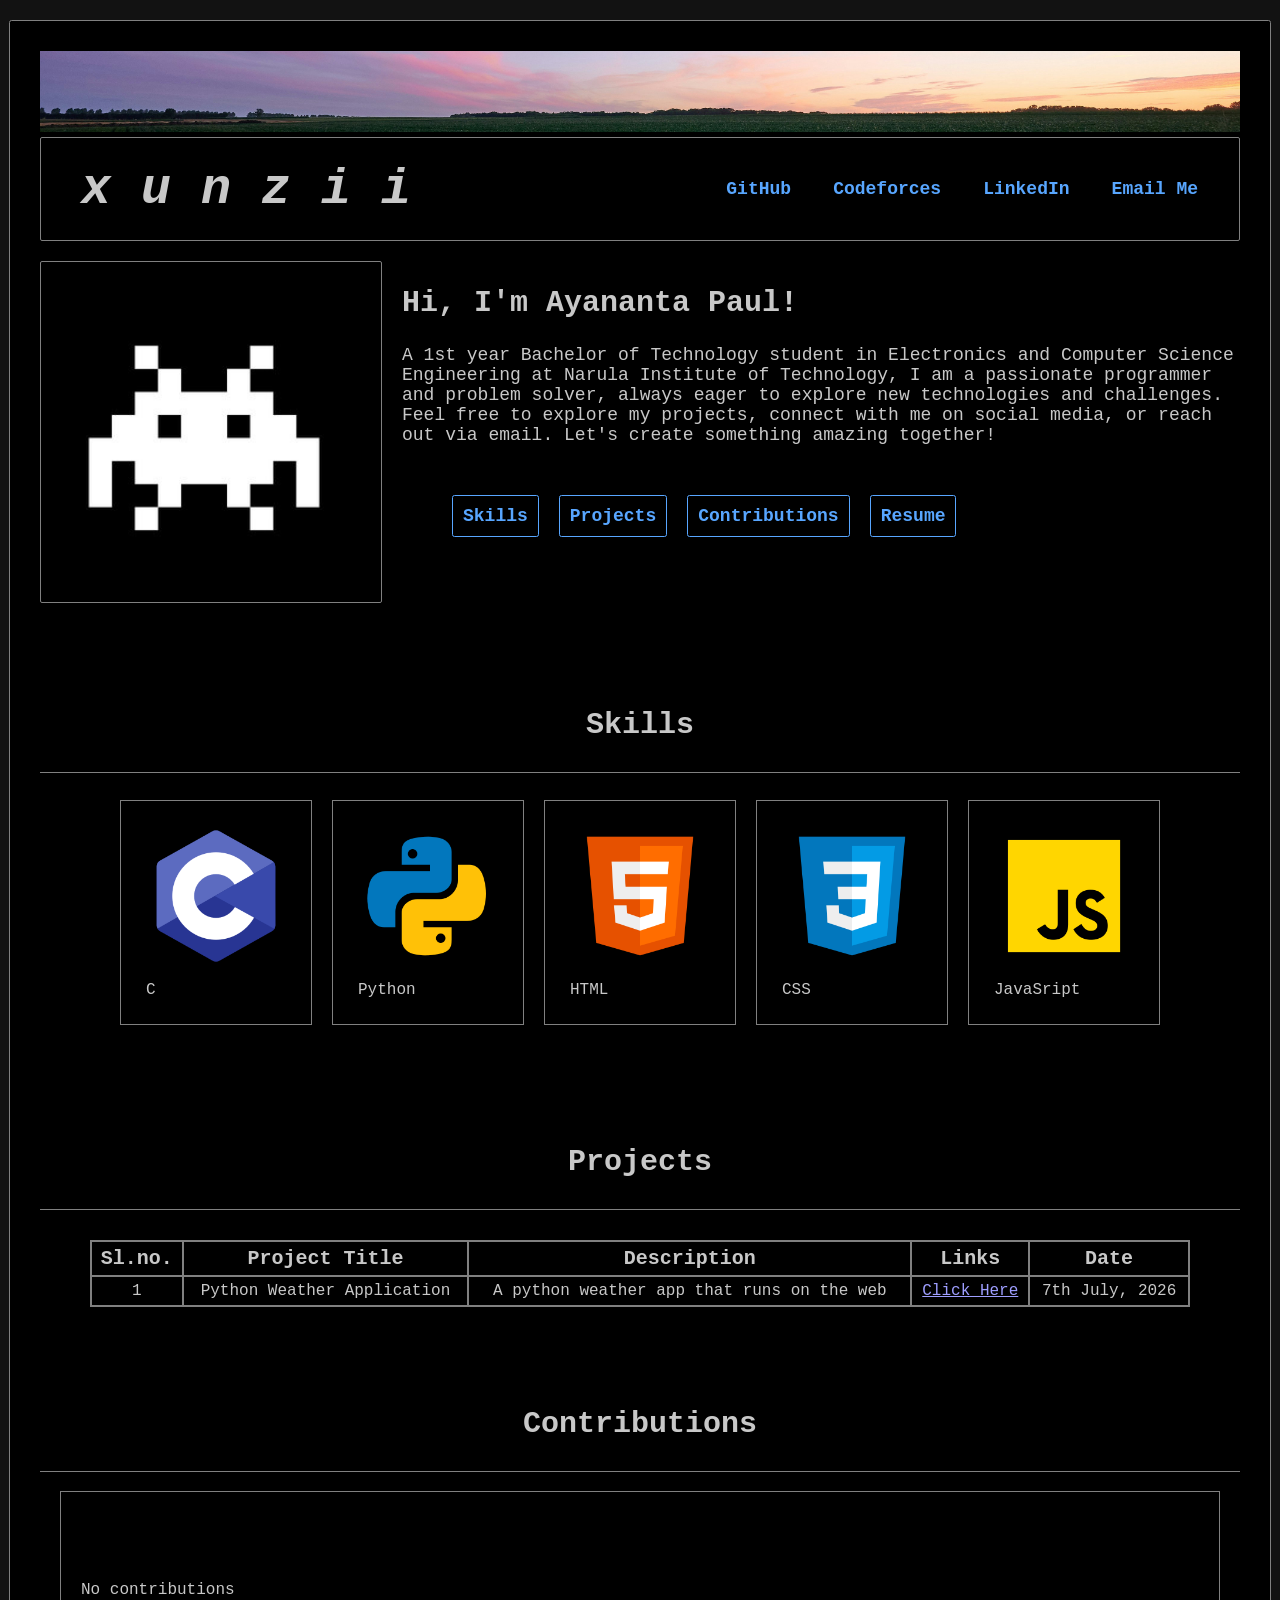
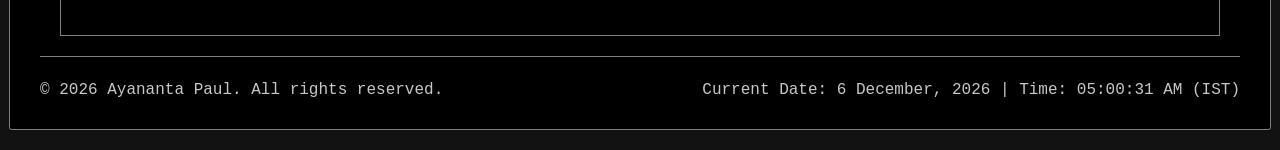
==== commit 84c0d69e: "modified:   index.html" ====
--- a/index.html
+++ b/index.html
@@ -99,7 +99,7 @@
                 <div class="introduction">
                     <h2>Hi, I'm Ayananta Paul!</h2>
                     <p>
-                        A 1st year Bachelor of Technology in Electronics and Computer Science Engineering
+                        A 1st year Bachelor of Technology student in Electronics and Computer Science Engineering
                         at Narula Institute of Technology, I am a passionate programmer and problem solver,
                         always eager to explore new technologies and challenges. Feel free to explore my
                         projects, connect with me on social media, or reach out via email.
@@ -345,4 +345,4 @@
     </div>
 </body>
 
-</html>+</html>
